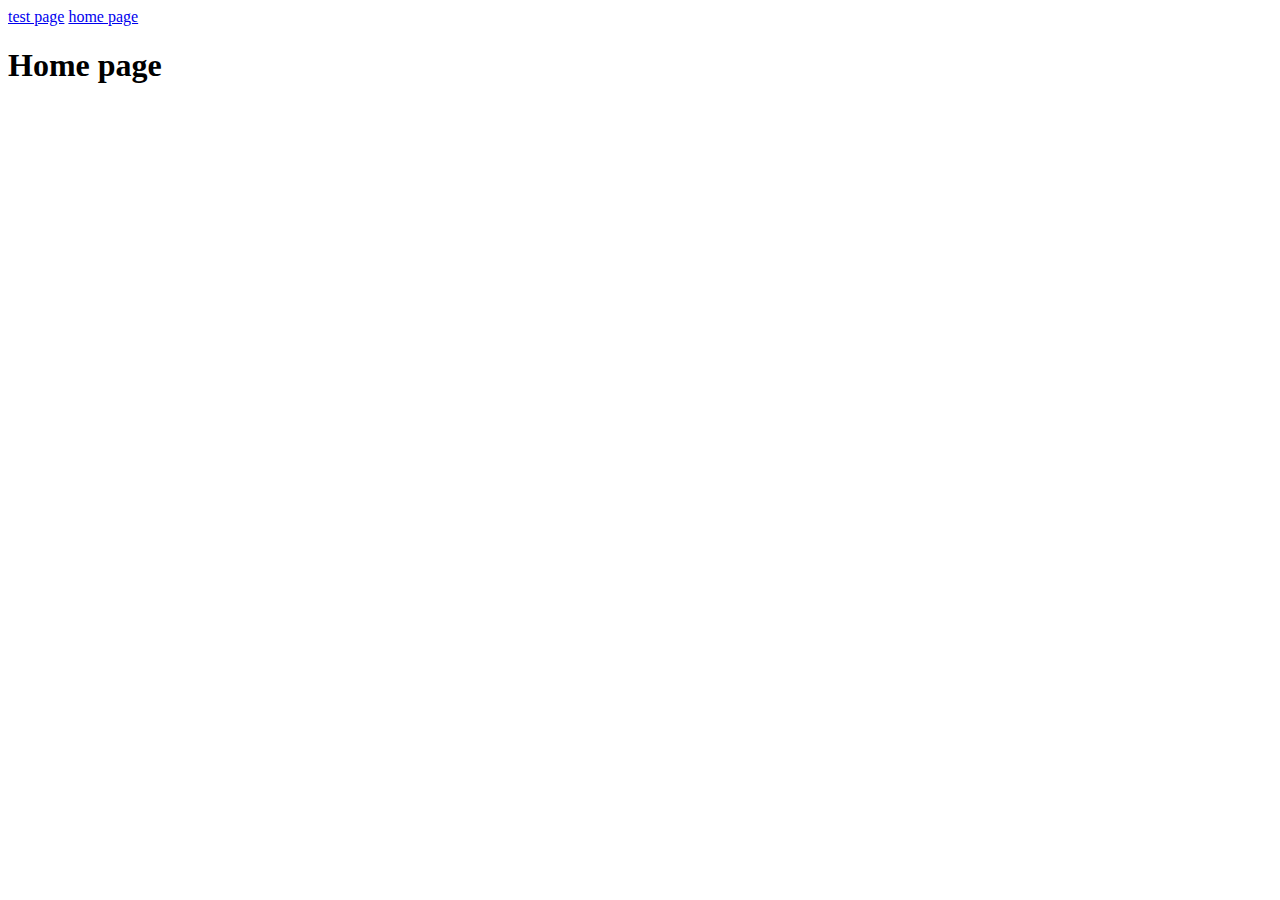
==== index.html @ 06ea52b7 "INIT" ====
<!DOCTYPE html>
<html>

<head>
  <meta charset="utf-8">
  <title>Home page</title>
	<link rel="stylesheet" href="/css/main.css">

<body>
  <script src="//cdnjs.cloudflare.com/ajax/libs/jquery/2.1.3/jquery.min.js" defer></script>
  <script src="/js/ajax-pages.js" defer></script>
  <a class="ajax-link" href="/pages/test.html">test page</a>
  <a class="ajax-link" href="/">home page</a>
  <div id="ajax-content">
    <h1>Home page</h1>
  </div>
</body>

</html>
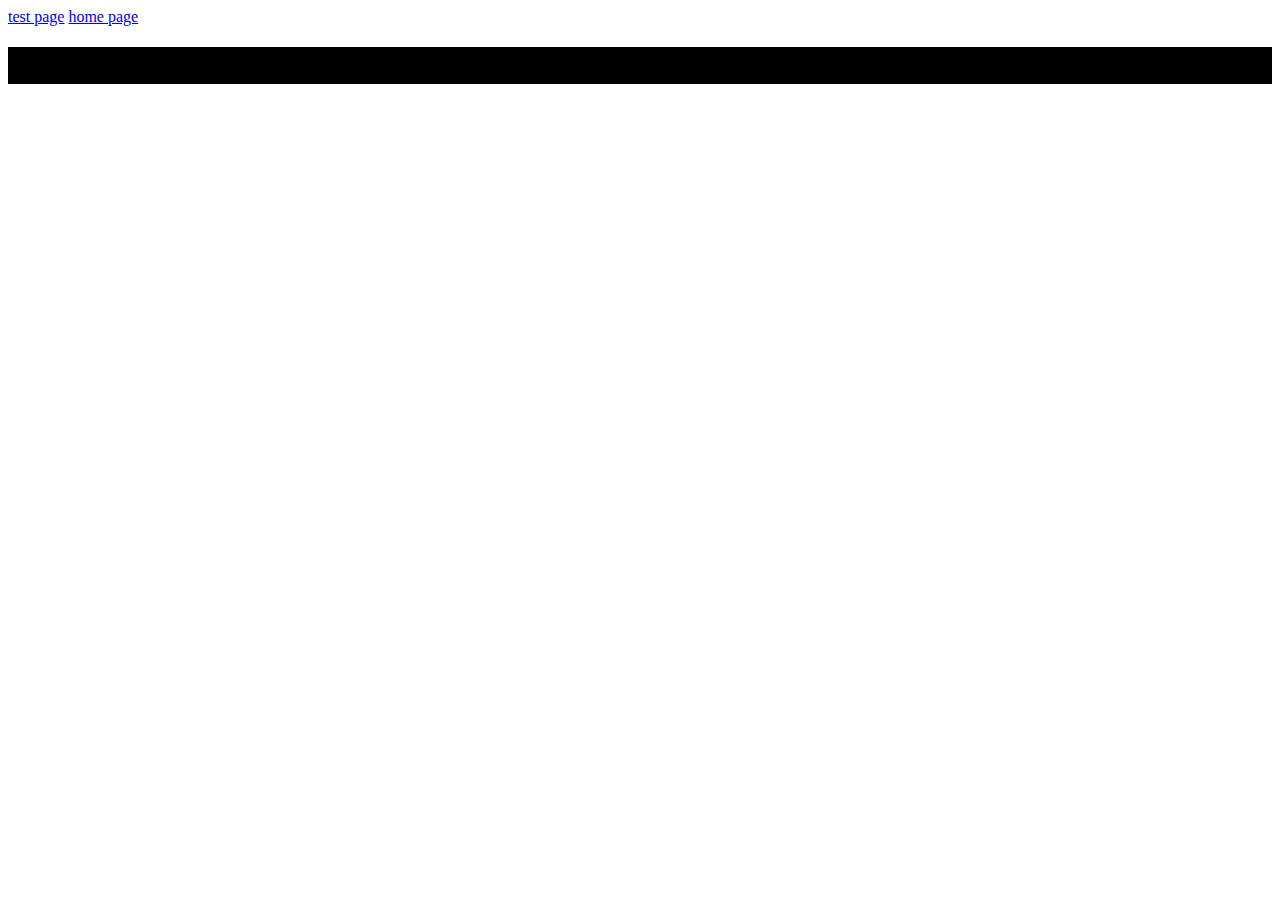
==== commit 38070fd0: "link fixes" ====
--- a/index.html
+++ b/index.html
@@ -4,11 +4,11 @@
 <head>
   <meta charset="utf-8">
   <title>Home page</title>
-	<link rel="stylesheet" href="/css/main.css">
+	<link rel="stylesheet" href="/main.css">
 
 <body>
   <script src="//cdnjs.cloudflare.com/ajax/libs/jquery/2.1.3/jquery.min.js" defer></script>
-  <script src="/js/ajax-pages.js" defer></script>
+  <script src="/ajax-pages.js" defer></script>
   <a class="ajax-link" href="/pages/test.html">test page</a>
   <a class="ajax-link" href="/">home page</a>
   <div id="ajax-content">
--- a/main.css
+++ b/main.css
@@ -0,0 +1,15 @@
+#ajax-content {
+  /*opacity: 1;*/
+  -webkit-transform: none;
+  transform: none;
+  transition: all .3s;
+  background-color: black;
+}
+.ajax-loading {
+  cursor: wait;
+}
+.ajax-loading #ajax-content {
+  /*opacity: 0;*/
+  -webkit-transform: translateX(-150%);
+  transform: translateX(-150%);
+}
